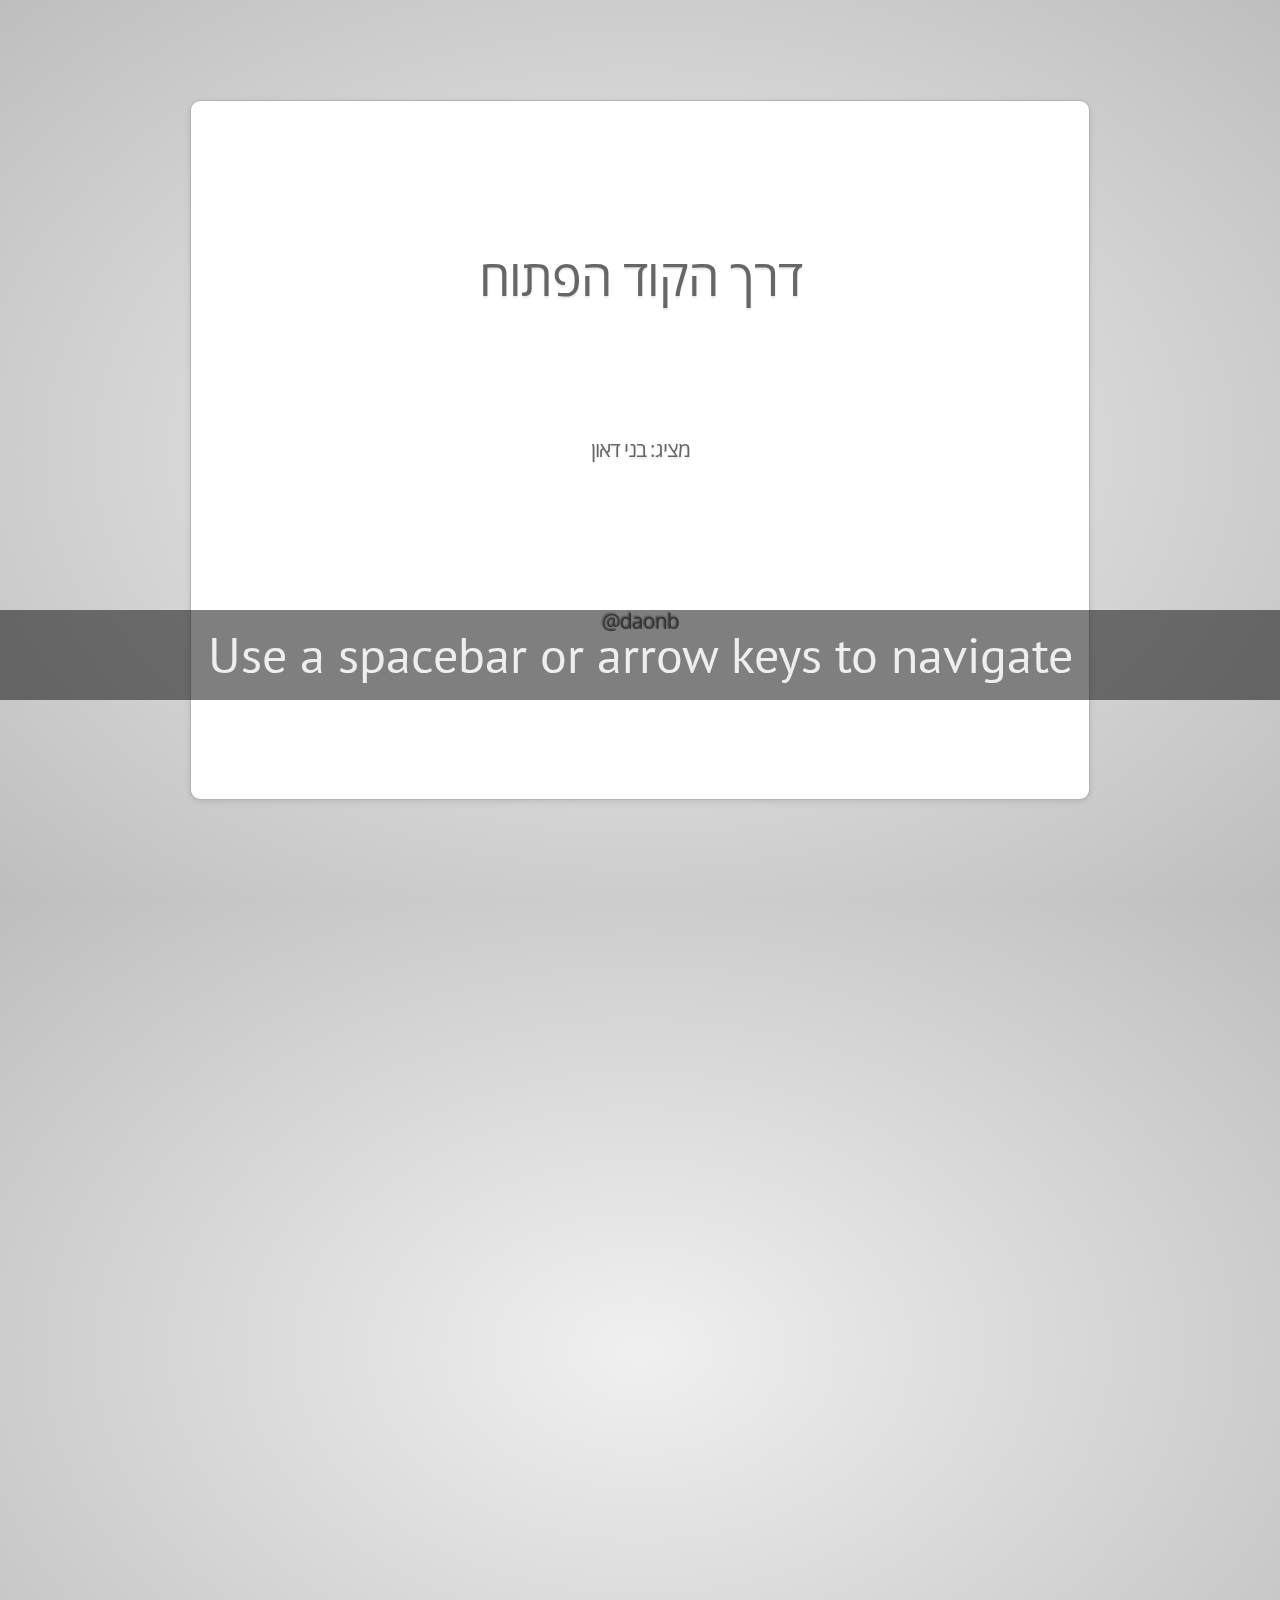
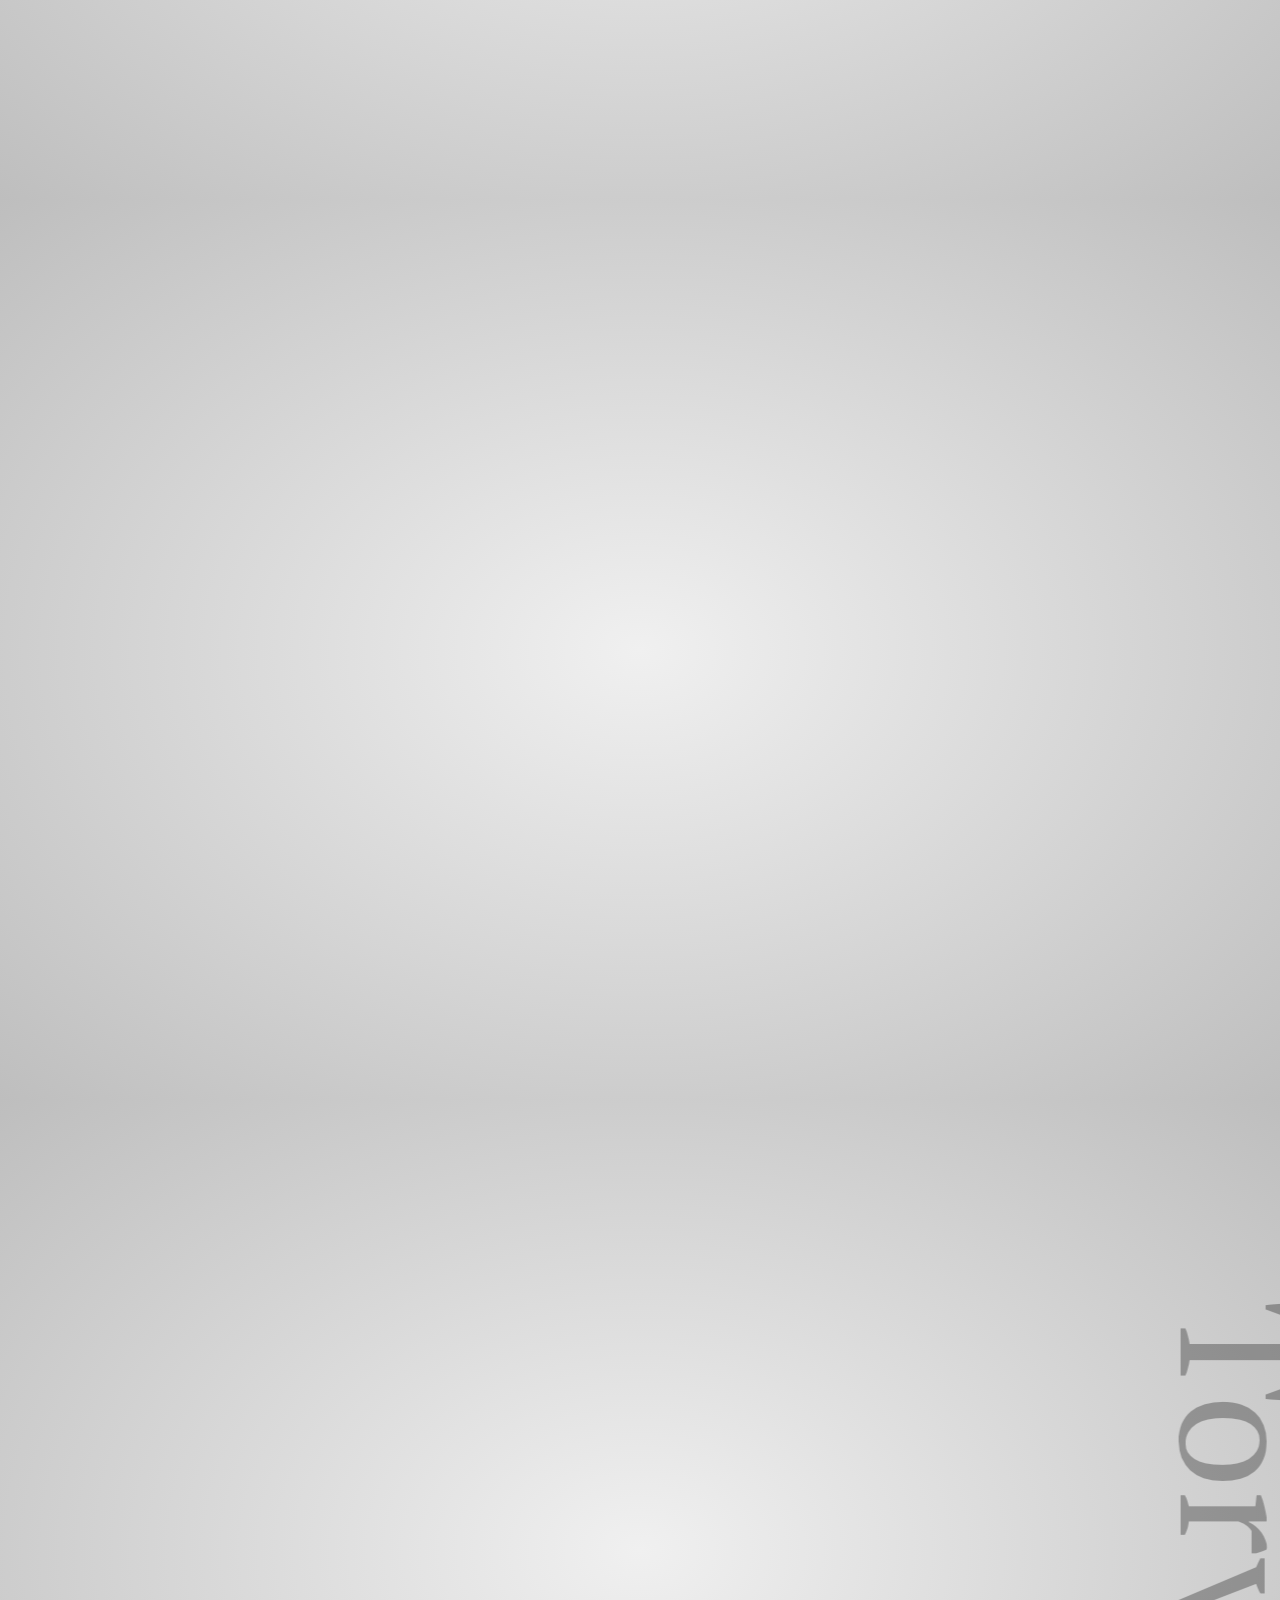
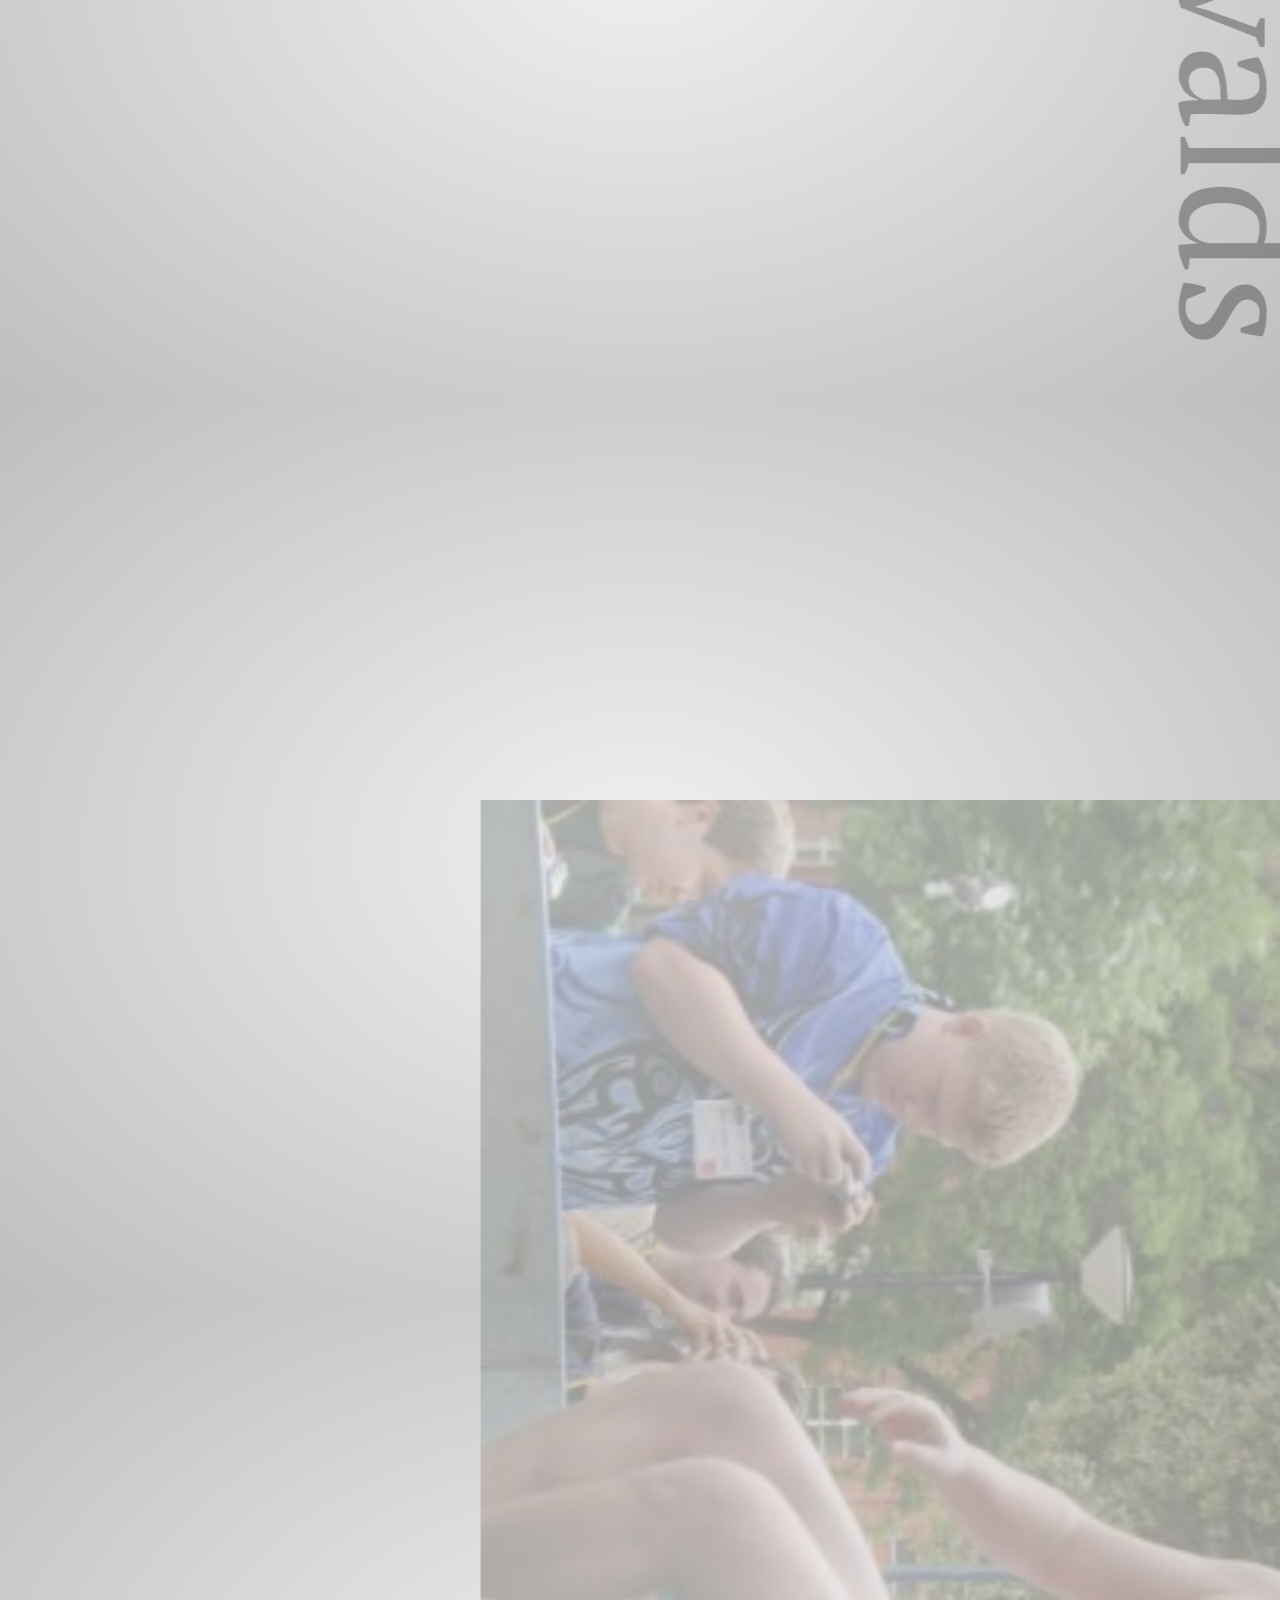
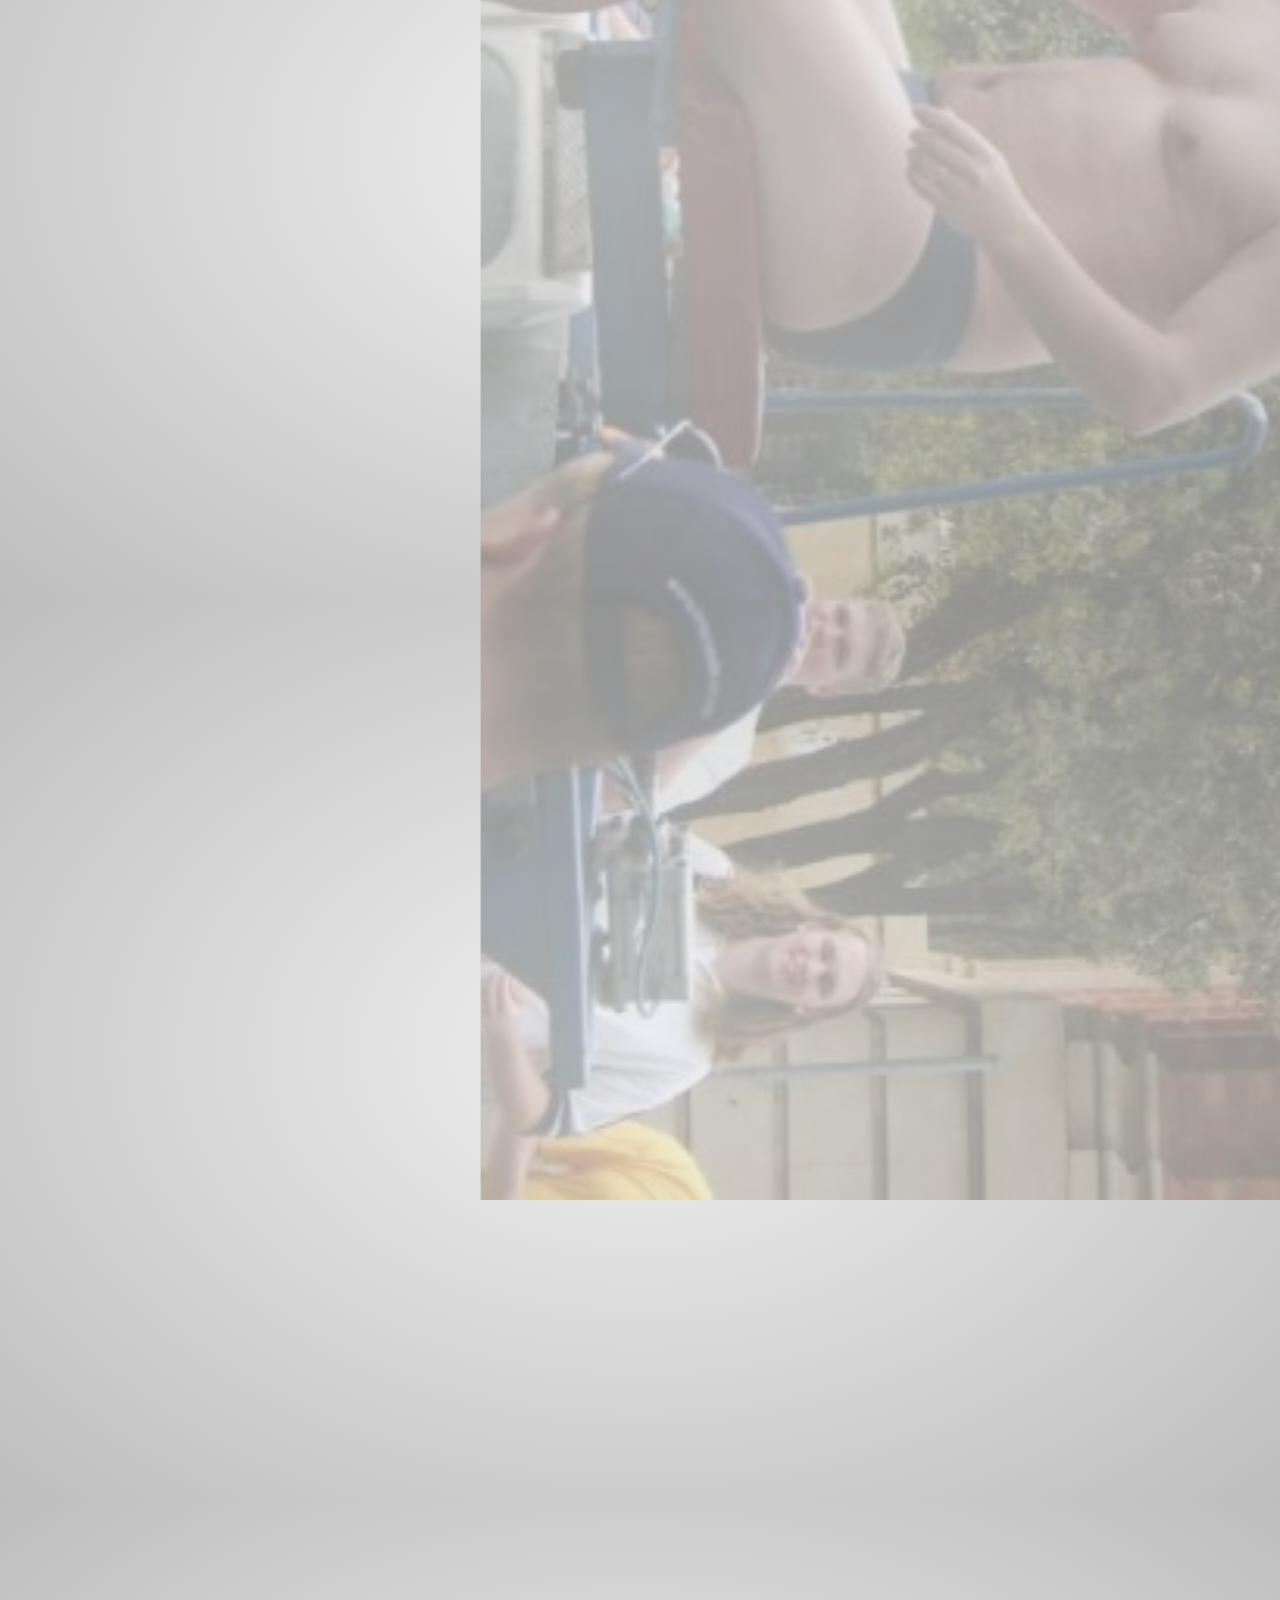
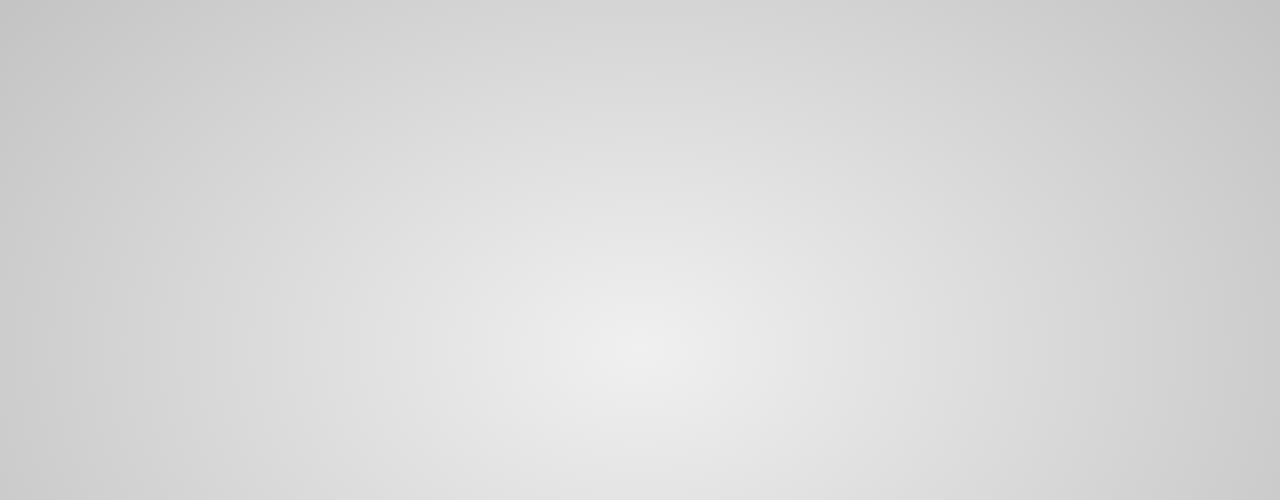
==== dao/index.html @ 3483859b "lipstick" ====
<!doctype html>

<!--

    Welcome to the light side of the source, young padawan.

    One step closer to learn something interesting you are...

                               ____                  
                            _.' :  `._               
                        .-.'`.  ;   .'`.-.           
               __      / : ___\ ;  /___ ; \      __  
             ,'_ ""=-.:__;".-.";: :".-.":__;.-="" _`,
             :' `.t""=-.. '<@.`;_  ',@:` ..-=""j.' `;
                  `:-.._J '-.-'L__ `-.-' L_..-;'     
                    "-.__ ;  .-"  "-.  : __.-"       
                        L ' /.======.\ ' J           
                         "-.   "__"   .-"            
                        __.l"-:_JL_;-";.__           
                     .-j/'.;  ;""""  / .'\"-.        
                   .' /:`. "-.:     .-" .';  `.      
                .-"  / ;  "-. "-..-" .-"  :    "-.   
             .+"-.  : :      "-.__.-"      ;-._   \  
             ; \  `.; ;                    : : "+. ; 
             :  ;   ; ;                    : ;  : \: 
             ;  :   ; :                    ;:   ;  : 
            : \  ;  :  ;                  : ;  /  :: 
            ;  ; :   ; :                  ;   :   ;: 
            :  :  ;  :  ;                : :  ;  : ; 
            ;\    :   ; :                ; ;     ; ; 
            : `."-;   :  ;              :  ;    /  ; 
             ;    -:   ; :              ;  : .-"   : 
             :\     \  :  ;            : \.-"      : 
              ;`.    \  ; :            ;.'_..-=  / ; 
              :  "-.  "-:  ;          :/."      .'  :
               \         \ :          ;/  __        :
                \       .-`.\        /t-""  ":-+.   :
                 `.  .-"    `l    __/ /`. :  ; ; \  ;
                   \   .-" .-"-.-"  .' .'j \  /   ;/ 
                    \ / .-"   /.     .'.' ;_:'    ;  
                     :-""-.`./-.'     /    `.___.'   
                           \ `t  ._  /               
                            "-.t-._:'                

-->

<!--
    
    So you'd like to know how to use impress.js?
    
    You've made the first, very important step - you're reading the source code.
    And that's how impress.js presentations are built - with HTML and CSS code.
    
    Believe me, you need quite decent HTML and CSS skills to be able to use impress.js effectively.
    And what is even more important, you need to be a designer, too, because there are no default
    styles for impress.js presentations, there is no default or automatic layout for them.
    
    You need to design and build it by hand.
    
    So...
    
    Would you still like to know how to use impress.js?
    
-->

<html lang="en">
<head>
    <meta charset="utf-8" />
    <meta name="viewport" content="width=1024" />
    <meta name="apple-mobile-web-app-capable" content="yes" />
    <title>impress.js | presentation tool based on the power of CSS3 transforms and transitions in modern browsers | by Bartek Szopka @bartaz</title>
    
    <meta name="description" content="impress.js is a presentation tool based on the power of CSS3 transforms and transitions in modern browsers and inspired by the idea behind prezi.com." />
    <meta name="author" content="Bartek Szopka" />

    <link href="http://fonts.googleapis.com/css?family=Open+Sans:regular,semibold,italic,italicsemibold|PT+Sans:400,700,400italic,700italic|PT+Serif:400,700,400italic,700italic" rel="stylesheet" />

    <!--
        
        Impress.js doesn't depend on any external stylesheet. Script adds all styles it needs for
        presentation to work.
        
        This style below contains styles only for demo presentation. Browse it to see how impress.js
        classes are used to style presentation steps, or how to apply fallback styles, but I don't want
        you to use them directly in your presentation.
        
        Be creative, build your own. We don't really want all impress.js presentations to look the same,
        do we?
        
        When creating your own presentation get rid of this file. Start from scratch, it's fun!
        
    -->
    <link href="css/daonb.css" rel="stylesheet" />
    
    <link rel="shortcut icon" href="favicon.png" />
    <link rel="apple-touch-icon" href="apple-touch-icon.png" />
</head>

<!--
    
    Body element is used by impress.js to set some useful class names, that will allow you to detect
    the support and state of the presentation in CSS or other scripts.
    
    First very useful class name is `impress-not-supported`. This class means, that browser doesn't
    support features required by impress.js, so you should apply some fallback styles in your CSS.
    It's not necessary to add it manually on this element. If the script detects that browser is not
    good enough it will add this class, but keeping it in HTML means that users without JavaScript
    will also get fallback styles.
    
    When impress.js script detects that browser supports all required features, this class name will
    be removed.
    
    The class name on body element also depends on currently active presentation step. More details about
    it can be found later, when `hint` element is being described.
    
-->
<body class="impress-not-supported">

<!--
    For example this fallback message is only visible when there is `impress-not-supported` class on body.
-->
<div class="fallback-message">
    <p>Your browser <b>doesn't support the features required</b> by impress.js, so you are presented with a simplified version of this presentation.</p>
    <p>For the best experience please use the latest <b>Chrome</b>, <b>Safari</b> or <b>Firefox</b> browser.</p>
</div>

<!--
    
    Now that's the core element used by impress.js.
    
    That's the wrapper for your presentation steps. In this element all the impress.js magic happens.
    It doesn't have to be a `<div>`. Only `id` is important here as that's how the script find it.
    
    You probably won't need it now, but there are some configuration options that can be set on this element.
    
    To change the duration of the transition between slides use `data-transition-duration="2000"` giving it
    a number of ms. It defaults to 1000 (1s).
    
    You can also control the perspective with `data-perspective="500"` giving it a number of pixels.
    It defaults to 1000. You can set it to 0 if you don't want any 3D effects.
    If you are willing to change this value make sure you understand how CSS perspective works:
    https://developer.mozilla.org/en/CSS/perspective
    
    But as I said, you won't need it for now, so don't worry - there are some simple but interesing things
    right around the corner of this tag ;)
    
-->
<div id="impress">

    <!--
        
        Here is where interesting thing start to happen.
        
        Each step of the presentation should be an element inside the `#impress` with a class name
        of `step`. These step elements are positioned, rotated and scaled by impress.js, and
        the 'camera' shows them on each step of the presentation.
        
        Positioning information is passed through data attributes.
        
        In the example below we only specify x and y position of the step element with `data-x="-1000"`
        and `data-y="-1500` attributes. This means that **the center** of the element (yes, the center)
        will be positioned in point x = -1000px and y = -1500px of the presentation 'canvas'.
        
        It will not be rotated or scaled.
        
    -->
    <div id="bored" class="step slide" data-x="-1000" data-y="-1500">
      <center>
        <q class="rtl" >דרך הקוד הפתוח</q>
        <q class="rtl" style="font-size: 70%">מציג: בני דאון</q>
        <q style="font-size: 70%"><a href="http://twitter.com/daonb">@daonb</a></q>

      </center>
    </div>

    <!--
        
        The `id` attribute of the step element is used to identify it in the URL, but it's optional.
        If it is not defined, it will get a default value of `step-N` where N is a number of slide.
        
        So in the example below it'll be `step-2`.
        
        The hash part of the url when this step is active will be `#/step-2`.
        
        You can also use `#step-2` in a link, to point directly to this particular step.
        
        Please note, that while `#/step-2` (with slash) would also work in a link it's not recommended.
        Using classic `id`-based links like `#step-2` makes these links usable also in fallback mode.
        
    <div class="step slide" data-x="0" data-y="-1500">
      <q>Using ideas from two great masters:<br/><br/> <strong>Linus Torvalds</strong> and <strong>Guido Van Rossum</strong></q>
    </div>
    -->

    <!--
        
        This is an example of step element being scaled.
        
        Again, we use a `data-` attribute, this time it's `data-scale="4"`, so it means that this
        element will be 4 times larger than the others.
        From presentation and transitions point of view it means, that it will have to be scaled
        down (4 times) to make it back to it's correct size.
        
    -->
    <div id="itch" class="step" data-x="1300" data-y="-500" data-scale="4">
        <div style="float:right; padding-top:50px;">
        <img src="img/itch.jpg" style="width:400px;"/>
      </div>
        <blockquote>"Every good work of software starts by scratching a developer's personal itch"</blockquote>
        <span class="footnote"><a href="http://en.wikipedia.org/wiki/The_Cathedral_and_the_Bazaar">The Cathedral and the Bazzar</a></span>
    </div>

    <!--
        
        This element introduces rotation.
        
        Notation shouldn't be a surprise. We use `data-rotate="90"` attribute, meaning that this
        element should be rotated by 90 degrees clockwise.
        
    -->
    <div id="lazy" class="step" data-x="0" data-y="2500" data-scale="5" data-rotate="90">
      <blockquote>"Intelligence is the ability to avoid doing work, yet getting the work done."</blockquote>
      <div style="float:right;">
        <img src="img/linus.jpg" style="width:400px;"/>
      </div>
      <span class="footnote">Linus Torvalds</span>
    </div>
    <div id="eyeballs" class="step" data-x="2000" data-y="2700" data-rotate="270" data-scale="5">
      <blockquote>"given enough eyeballs, all bugs are shallow"</blockquote>
      <span class="footnote">Linus' Law</span>
    </div>

    <div id="bold" class="step" data-x="3300" data-y="2100" data-rotate="270" data-scale="4">
      <blockquote>"I hate that whole 'victim philosophy'.  The truth shouldn't be sugarcoated."</blockquote>
      <span class="footnote"><a href="https://github.com/torvalds/linux/pull/17#issuecomment-5654674">Linus Torvalds</a></span>
    </div>

    <!--
        
        And now it gets really exiting! We move into third dimension!
        
        Along with `data-x` and `data-y`, you can define the position on third (Z) axis, with
        `data-z`. In the example below we use `data-z="-3000"` meaning that element should be
        positioned far away from us (by 3000px).
        
    <div id="tiny" class="step" data-x="2825" data-y="2325" data-z="-3000" data-rotate="300" data-scale="1">
        <p>and <b>tiny</b> ideas</p>
    </div>
    -->

    <!--
        
        This step here doesn't introduce anything new when it comes to data attributes, but you
        should notice in the demo that some words of this text are being animated.
        It's a very basic CSS transition that is applied to the elements when this step element is
        reached.
        
        At the very beginning of the presentation all step elements are given the class of `future`.
        It means that they haven't been visited yet.
        
        When the presentation moves to given step `future` is changed to `present` class name.
        That's how animation on this step works - text moves when the step has `present` class.
        
        Finally when the step is left the `present` class is removed from the element and `past`
        class is added.
        
        So basically every step element has one of three classes: `future`, `present` and `past`.
        Only one current step has the `present` class.
        
    -->
    <div id="adults" class="step" data-x="3600" data-y="-100" data-rotate="90" data-scale="5">
      <blockquote>"We're all consenting adults"</blockquote>
      <span class="footnote"><a href="http://mail.python.org/pipermail/tutor/2003-October/025932.html">Python Proverb</a></span>
    </div>

    <div id="beuty" class="step" data-x="6700" data-y="-300" data-scale="6">
      <blockquote>"Beautiful is better then ugly"</blockquote>
      <span class="footnote"><a href="http://www.python.org/dev/peps/pep-0020/">The Zen of Python</a></span>
    </div>

    <div id="never" class="step" data-x="5600" data-y="2000" data-scale="4">
      <div style="float:right;"><img src="img/silly_walks.png" style="height:500px;"/></div>
      <blockquote>"Now is better than never.</blockquote>
      <blockquote>Although never is often better than <strong>right</strong> now."</blockquote>
      <span class="footnote"><a href="http://www.python.org/dev/peps/pep-0020/">The Zen of Python</a></span>
    </div>

    <!--
        
        And the last one shows full power and flexibility of impress.js.
        
        You can not only position element in 3D, but also rotate it around any axis.
        So this one here will get rotated by -40 degrees (40 degrees anticlockwise) around X axis and
        10 degrees (clockwise) around Y axis.
        
        You can of course rotate it around Z axis with `data-rotate-z` - it has exactly the same effect
        as `data-rotate` (these two are basically aliases).
        
    -->
    <!--
        
        So to make a summary of all the possible attributes used to position presentation steps, we have:
        
        * `data-x`, `data-y`, `data-z` - they define the position of **the center** of step element on
            the canvas in pixels; their default value is 0;
        * `data-rotate-x`, `data-rotate-y`, 'data-rotate-z`, `data-rotate` - they define the rotation of
            the element around given axis in degrees; their default value is 0; `data-rotate` and `data-rotate-z`
            are exactly the same;
        * `data-scale` - defines the scale of step element; default value is 1
        
        These values are used by impress.js in CSS transformation functions, so for more information consult
        CSS transfrom docs: https://developer.mozilla.org/en/CSS/transform
        
    -->
    <div id="overview" class="step" data-x="3000" data-y="1500" data-scale="10">
    </div>

</div>

<!--
    
    Hint is not related to impress.js in any way.
    
    But it can show you how to use impress.js features in creative way.
    
    When the presentation step is shown (selected) its element gets the class of "active" and the body element
    gets the class based on active step id `impress-on-ID` (where ID is the step's id)... It may not be
    so clear because of all these "ids" in previous sentence, so for example when the first step (the one with
    the id of `bored`) is active, body element gets a class of `impress-on-bored`.
    
    This class is used by this hint below. Check CSS file to see how it's shown with delayed CSS animation when
    the first step of presentation is visible for a couple of seconds.
    
    ...
    
    And when it comes to this piece of JavaScript below ... kids, don't do this at home ;)
    It's just a quick and dirty workaround to get different hint text for touch devices.
    In a real world it should be at least placed in separate JS file ... and the touch content should be
    probably just hidden somewhere in HTML - not hard-coded in the script.
    
    Just sayin' ;)
    
-->
<div class="hint">
    <p>Use a spacebar or arrow keys to navigate</p>
</div>
<script>
if ("ontouchstart" in document.documentElement) { 
    document.querySelector(".hint").innerHTML = "<p>Tap on the left or right to navigate</p>";
}
</script>

<!--
    
    Last, but not least.
    
    To make all described above really work, you need to include impress.js in the page.
    I strongly encourage to minify it first.
    
    In here I just include full source of the script to make it more readable.
    
    You also need to call a `impress().init()` function to initialize impress.js presentation.
    And you should do it in the end of your document. Not only because it's a good practice, but also
    because it should be done when the whole document is ready.
    Of course you can wrap it in any kind of "DOM ready" event, but I was too lazy to do so ;)
    
-->
<script src="js/impress.js"></script>
<script>impress().init();</script>

<!--
    
    The `impress()` function also gives you access to the API that controls the presentation.
    
    Just store the result of the call:
    
        var api = impress();
    
    and you will get three functions you can call:
    
        `api.init()` - initializes the presentation,
        `api.next()` - moves to next step of the presentation,
        `api.prev()` - moves to previous step of the presentation,
        `api.goto( idx | id | element, [duration] )` - moves the presentation to the step given by its index number
                id or the DOM element; second parameter can be used to define duration of the transition in ms,
                but it's optional - if not provided default transition duration for the presentation will be used.
    
    You can also simply call `impress()` again to get the API, so `impress().next()` is also allowed.
    Don't worry, it wont initialize the presentation again.
    
    For some example uses of this API check the last part of the source of impress.js where the API
    is used in event handlers.
    
-->

</body>
</html>

<!--
    
    Now you know more or less everything you need to build your first impress.js presentation, but before
    you start...
    
    Oh, you've already cloned the code from GitHub?
    
    You have it open in text editor?
    
    Stop right there!
    
    That's not how you create awesome presentations. This is only a code. Implementation of the idea that
    first needs to grow in your mind.
    
    So if you want to build great presentation take a pencil and piece of paper. And turn off the computer.
    
    Sketch, draw and write. Brainstorm your ideas on a paper. Try to build a mind-map of what you'd like
    to present. It will get you closer and closer to the layout you'll build later with impress.js.
    
    Get back to the code only when you have your presentation ready on a paper. It doesn't make sense to do
    it earlier, because you'll only waste your time fighting with positioning of useless points.
    
    If you think I'm crazy, please put your hands on a book called "Presentation Zen". It's all about 
    creating awesome and engaging presentations.
    
    Think about it. 'Cause impress.js may not help you, if you have nothing interesting to say.
    
-->

<!--
    
    Are you still reading this?
    
    For real?
    
    I'm impressed! Feel free to let me know that you got that far (I'm @bartaz on Twitter), 'cause I'd like
    to congratulate you personally :)
    
    But you don't have to do it now. Take my advice and take some time off. Make yourself a cup of coffee, tea,
    or anything you like to drink. And raise a glass for me ;)
    
    Cheers!
    
-->
---- dao/css/daonb.css ----
/*
    So you like the style of impress.js demo?
    Or maybe you are just curious how it was done?
    
    You couldn't find a better place to find out!
    
    Welcome to the stylesheet impress.js demo presentation.
    
    Please remember that it is not meant to be a part of impress.js and is
    not required by impress.js.
    I expect that anyone creating a presentation for impress.js would create
    their own set of styles.
    
    But feel free to read through it and learn how to get the most of what
    impress.js provides.
    
    And let me be your guide.
    
    Shall we begin?
*/


/* 
    We start with a good ol' reset.
    That's the one by Eric Meyer http://meyerweb.com/eric/tools/css/reset/ 
    
    You can probably argue if it is needed here, or not, but for sure it
    doesn't do any harm and gives us a fresh start.
*/

html, body, div, span, applet, object, iframe,
h1, h2, h3, h4, h5, h6, p, blockquote, pre,
a, abbr, acronym, address, big, cite, code,
del, dfn, em, img, ins, kbd, q, s, samp,
small, strike, strong, sub, sup, tt, var,
b, u, i, center,
dl, dt, dd, ol, ul, li,
fieldset, form, label, legend,
table, caption, tbody, tfoot, thead, tr, th, td,
article, aside, canvas, details, embed, 
figure, figcaption, footer, header, hgroup, 
menu, nav, output, ruby, section, summary,
time, mark, audio, video {
    margin: 0;
    padding: 0;
    border: 0;
    font-size: 100%;
    font: inherit;
    vertical-align: baseline;
}

/* HTML5 display-role reset for older browsers */
article, aside, details, figcaption, figure, 
footer, header, hgroup, menu, nav, section {
    display: block;
}
body {
    line-height: 1;
}
ol, ul {
    list-style: none;
}
blockquote, q {
    quotes: none;
}
blockquote:before, blockquote:after,
q:before, q:after {
    content: '';
    content: none; 
}

table {
    border-collapse: collapse;
    border-spacing: 0;
}

/*
    Now here is when interesting things start to appear.
    
    We set up <body> styles with default font and nice gradient in the background.
    And yes, there is a lot of repetition there because of -prefixes but we don't
    want to leave anybody behind.
*/
body {
    font-family: 'PT Sans', sans-serif;
    min-height: 740px;
    
    background: rgb(215, 215, 215);
    background: -webkit-gradient(radial, 50% 50%, 0, 50% 50%, 500, from(rgb(240, 240, 240)), to(rgb(190, 190, 190)));
    background: -webkit-radial-gradient(rgb(240, 240, 240), rgb(190, 190, 190));
    background:    -moz-radial-gradient(rgb(240, 240, 240), rgb(190, 190, 190));
    background:     -ms-radial-gradient(rgb(240, 240, 240), rgb(190, 190, 190));
    background:      -o-radial-gradient(rgb(240, 240, 240), rgb(190, 190, 190));
    background:         radial-gradient(rgb(240, 240, 240), rgb(190, 190, 190));    
}

/*
    Now let's bring some text styles back ...
*/
b, strong { font-weight: bold }
i, em { font-style: italic }

/*
    ... and give links a nice look.
*/
a {
    color: inherit;
    text-decoration: none;
    padding: 0 0.1em;
    background: rgba(255,255,255,0.5);
    text-shadow: -1px -1px 2px rgba(100,100,100,0.9);
    border-radius: 0.2em;
    
    -webkit-transition: 0.5s;
    -moz-transition:    0.5s;
    -ms-transition:     0.5s;
    -o-transition:      0.5s;
    transition:         0.5s;
}

a:hover,
a:focus {
    background: rgba(255,255,255,1);
    text-shadow: -1px -1px 2px rgba(100,100,100,0.5);
}

/*
    Because the main point behind the impress.js demo is to demo impress.js
    we display a fallback message for users with browsers that don't support
    all the features required by it.
    
    All of the content will be still fully accessible for them, but I want
    them to know that they are missing something - that's what the demo is
    about, isn't it?
    
    And then we hide the message, when support is detected in the browser.
*/

.fallback-message {
    font-family: sans-serif;
    line-height: 1.3;
    
    width: 780px;
    padding: 10px 10px 0;
    margin: 20px auto;

    border: 1px solid #E4C652;
    border-radius: 10px;
    background: #EEDC94;
}

.fallback-message p {
    margin-bottom: 10px;
}

.impress-supported .fallback-message {
    display: none;
}

/*
    Now let's style the presentation steps.
    
    We start with basics to make sure it displays correctly in everywhere ...
*/

.step {
    position: relative;
    width: 900px;
    padding: 40px;
    margin: 20px auto;

    -webkit-box-sizing: border-box;
    -moz-box-sizing:    border-box;
    -ms-box-sizing:     border-box;
    -o-box-sizing:      border-box;
    box-sizing:         border-box;

    font-family: 'PT Serif', georgia, serif;
    font-size: 48px;
    line-height: 1.5;
}

/*
    ... and we enhance the styles for impress.js.
    
    Basically we remove the margin and make inactive steps a little bit transparent.
*/
.impress-enabled .step {
    margin: 0;
    opacity: 0.3;

    -webkit-transition: opacity 1s;
    -moz-transition:    opacity 1s;
    -ms-transition:     opacity 1s;
    -o-transition:      opacity 1s;
    transition:         opacity 1s;
}

.impress-enabled .step.active { opacity: 1 }

/*
    These 'slide' step styles were heavily inspired by HTML5 Slides:
    http://html5slides.googlecode.com/svn/trunk/styles.css
    
    ;)
    
    They cover everything what you see on first three steps of the demo.
*/
.slide {
    display: block;

    width: 900px;
    height: 700px;
    padding: 40px 60px;

    background-color: white;
    border: 1px solid rgba(0, 0, 0, .3);
    border-radius: 10px;
    box-shadow: 0 2px 6px rgba(0, 0, 0, .1);

    color: rgb(102, 102, 102);
    text-shadow: 0 2px 2px rgba(0, 0, 0, .1);

    font-family: 'Open Sans', Arial, sans-serif;
    font-size: 30px;
    line-height: 36px;
    letter-spacing: -1px;
}

.slide q {
    display: block;
    font-size: 50px;
    line-height: 72px;

    margin-top: 100px;
}

.slide q strong {
    white-space: nowrap;
}

/*
    And now we start to style each step separately.
    
    I agree that this may be not the most efficient, object-oriented and
    scalable way of styling, but most of steps have quite a custom look
    and typography tricks here and there, so they had to be styles separately.

    First is the title step with a big <h1> (no room for padding) and some
    3D positioning along Z axis.
*/

#title {
    padding: 0;
}

#title .try {
    font-size: 64px;
    position: absolute;
    top: -0.5em;
    left: 1.5em;
    
    -webkit-transform: translateZ(20px);
    -moz-transform:    translateZ(20px);
    -ms-transform:     translateZ(20px);
    -o-transform:      translateZ(20px);
    transform:         translateZ(20px);
}

#title h1 {
    font-size: 190px;
    
    -webkit-transform: translateZ(50px);
    -moz-transform:    translateZ(50px);
    -ms-transform:     translateZ(50px);
    -o-transform:      translateZ(50px);
    transform:         translateZ(50px);
}

.footnote {
    font-size: 70%;
}

#lazy {
    width: 700px;
}

#big b {
    display: block;
    font-size: 250px;
    line-height: 250px;
}

#big .thoughts {
    font-size: 90px;
    line-height: 150px;
}

/*
    'Tiny ideas' just need some tiny styling.
*/
#tiny {
    width: 500px;
    text-align: center;
}

/*
    This step has some animated text ...
*/
#ing { width: 500px }

/*
    ... so we define display to `inline-block` to enable transforms and
    transition duration to 0.5s ...
*/
#ing b {
    display: inline-block;
    -webkit-transition: 0.5s;
    -moz-transition:    0.5s;
    -ms-transition:     0.5s;
    -o-transition:      0.5s;
    transition:         0.5s;
}

/*
    ... and we want 'positioning` word to move up a bit when the step gets
    `present` class ...
*/
#ing.present .positioning {
    -webkit-transform: translateY(-10px);
    -moz-transform:    translateY(-10px);
    -ms-transform:     translateY(-10px);
    -o-transform:      translateY(-10px);
    transform:         translateY(-10px);
}

/*
    ... 'rotating' to rotate quater of a second later ...
*/
#ing.present .rotating {
    -webkit-transform: rotate(-10deg);
    -moz-transform:    rotate(-10deg);
    -ms-transform:     rotate(-10deg);
    -o-transform:      rotate(-10deg);
    transform:         rotate(-10deg);

    -webkit-transition-delay: 0.25s;
    -moz-transition-delay:    0.25s;
    -ms-transition-delay:     0.25s;
    -o-transition-delay:      0.25s;
    transition-delay:         0.25s;
}

/*
    ... and 'scaling' to scale down after another quater of a second.
*/
#ing.present .scaling {
    -webkit-transform: scale(0.7);
    -moz-transform:    scale(0.7);
    -ms-transform:     scale(0.7);
    -o-transform:      scale(0.7);
    transform:         scale(0.7);

    -webkit-transition-delay: 0.5s;
    -moz-transition-delay:    0.5s;
    -ms-transition-delay:     0.5s;
    -o-transition-delay:      0.5s;
    transition-delay:         0.5s;
}

/*
    The 'imagination' step is again some boring font-sizing.
*/

#imagination {
    width: 600px;
}

#imagination .imagination {
    font-size: 78px;
}

/*
    There is nothing really special about 'use the source, Luke' step, too,
    except maybe of the Yoda background.
    
    As you can see below I've 'hard-coded' it in data URL.
    That's not the best way to serve images, but because that's just this one
    I decided it will be OK to have it this way.
    
    Just make sure you don't blindly copy this approach.
*/
#source {
    width: 700px;
    padding-bottom: 300px;
    
    /* Yoda Icon :: Pixel Art from Star Wars http://www.pixeljoint.com/pixelart/1423.htm */
    background-image: url([data-uri]);
    background-position: bottom right;
    background-repeat: no-repeat;
}

#source q {
    font-size: 60px;
}

/*
    And the "it's in 3D" step again brings some 3D typography - just for fun.
    
    Because we want to position <span> elements in 3D we set transform-style to
    `preserve-3d` on the paragraph.
    It is not needed by webkit browsers, but it is in Firefox. It's hard to say
    which behaviour is correct as 3D transforms spec is not very clear about it.
*/
#its-in-3d p {
    -webkit-transform-style: preserve-3d;
    -moz-transform-style:    preserve-3d; /* Y U need this Firefox?! */
    -ms-transform-style:     preserve-3d;
    -o-transform-style:      preserve-3d;
    transform-style:         preserve-3d;
}

/*
    Below we position each word separately along Z axis and we want it to transition
    to default position in 0.5s when the step gets `present` class.
    
    Quite a simple idea, but lot's of styles and prefixes.
*/
#its-in-3d span,
#its-in-3d b {
    display: inline-block;
    -webkit-transform: translateZ(40px);
    -moz-transform:    translateZ(40px);
    -ms-transform:     translateZ(40px);
    -o-transform:      translateZ(40px);
     transform:        translateZ(40px);
            
    -webkit-transition: 0.5s;
    -moz-transition:    0.5s;
    -ms-transition:     0.5s;
    -o-transition:      0.5s;
    transition:         0.5s;
}

#its-in-3d .have {
    -webkit-transform: translateZ(-40px);
    -moz-transform:    translateZ(-40px);
    -ms-transform:     translateZ(-40px);
    -o-transform:      translateZ(-40px);
    transform:         translateZ(-40px);
}

#its-in-3d .you {
    -webkit-transform: translateZ(20px);
    -moz-transform:    translateZ(20px);
    -ms-transform:     translateZ(20px);
    -o-transform:      translateZ(20px);
    transform:         translateZ(20px);
}

#its-in-3d .noticed {
    -webkit-transform: translateZ(-40px);
    -moz-transform:    translateZ(-40px);
    -ms-transform:     translateZ(-40px);
    -o-transform:      translateZ(-40px);
    transform:         translateZ(-40px);
}

#its-in-3d .its {
    -webkit-transform: translateZ(60px);
    -moz-transform:    translateZ(60px);
    -ms-transform:     translateZ(60px);
    -o-transform:      translateZ(60px);
    transform:         translateZ(60px);
}

#its-in-3d .in {
    -webkit-transform: translateZ(-10px);
    -moz-transform:    translateZ(-10px);
    -ms-transform:     translateZ(-10px);
    -o-transform:      translateZ(-10px);
    transform:         translateZ(-10px);
}

#its-in-3d .footnote {

    -webkit-transform: translateZ(-10px);
    -moz-transform:    translateZ(-10px);
    -ms-transform:     translateZ(-10px);
    -o-transform:      translateZ(-10px);
    transform:         translateZ(-10px);
}

#its-in-3d.present span,
#its-in-3d.present b {
    -webkit-transform: translateZ(0px);
    -moz-transform:    translateZ(0px);
    -ms-transform:     translateZ(0px);
    -o-transform:      translateZ(0px);
    transform:         translateZ(0px);
}

/*
    The last step is an overview.
    There is no content in it, so we make sure it's not visible because we want
    to be able to click on other steps.

*/
#overview { display: none }

/*
    We also make other steps visible and give them a pointer cursor using the
    `impress-on-` class.
*/
.impress-on-overview .step {
    opacity: 1;
    cursor: pointer;
}


/*
    Now, when we have all the steps styled let's give users a hint how to navigate
    around the presentation.
    
    The best way to do this would be to use JavaScript, show a delayed hint for a
    first time users, then hide it and store a status in cookie or localStorage...
    
    But I wanted to have some CSS fun and avoid additional scripting...
    
    Let me explain it first, so maybe the transition magic will be more readable
    when you read the code.
    
    First of all I wanted the hint to appear only when user is idle for a while.
    You can't detect the 'idle' state in CSS, but I delayed a appearing of the
    hint by 5s using transition-delay.
    
    You also can't detect in CSS if the user is a first-time visitor, so I had to
    make an assumption that I'll only show the hint on the first step. And when
    the step is changed hide the hint, because I can assume that user already
    knows how to navigate.
    
    To summarize it - hint is shown when the user is on the first step for longer
    than 5 seconds.
    
    The other problem I had was caused by the fact that I wanted the hint to fade
    in and out. It can be easily achieved by transitioning the opacity property.
    But that also meant that the hint was always on the screen, even if totally 
    transparent. It covered part of the screen and you couldn't correctly clicked
    through it.
    Unfortunately you cannot transition between display `block` and `none` in pure
    CSS, so I needed a way to not only fade out the hint but also move it out of
    the screen.
    
    I solved this problem by positioning the hint below the bottom of the screen
    with CSS transform and moving it up to show it. But I also didn't want this move
    to be visible. I wanted the hint only to fade in and out visually, so I delayed
    the fade in transition, so it starts when the hint is already in its correct
    position on the screen.
    
    I know, it sounds complicated ... maybe it would be easier with the code?
*/

.hint {
    /*
        We hide the hint until presentation is started and from browsers not supporting
        impress.js, as they will have a linear scrollable view ...
    */
    display: none;
    
    /*
        ... and give it some fixed position and nice styles.
    */
    position: fixed;
    left: 0;
    right: 0;
    bottom: 200px;
    
    background: rgba(0,0,0,0.5);
    color: #EEE;
    text-align: center;
    
    font-size: 50px;
    padding: 20px;
    
    z-index: 100;
    
    /*
        By default we don't want the hint to be visible, so we make it transparent ...
    */
    opacity: 0;
    
    /*
        ... and position it below the bottom of the screen (relative to it's fixed position)
    */
    -webkit-transform: translateY(400px);
    -moz-transform:    translateY(400px);
    -ms-transform:     translateY(400px);
    -o-transform:      translateY(400px);
    transform:         translateY(400px);

    /*
        Now let's imagine that the hint is visible and we want to fade it out and move out
        of the screen.
        
        So we define the transition on the opacity property with 1s duration and another
        transition on transform property delayed by 1s so it will happen after the fade out
        on opacity finished.
        
        This way user will not see the hint moving down.
    */
    -webkit-transition: opacity 1s, -webkit-transform 0.5s 1s;
    -moz-transition:    opacity 1s,    -moz-transform 0.5s 1s;
    -ms-transition:     opacity 1s,     -ms-transform 0.5s 1s;
    -o-transition:      opacity 1s,      -o-transform 0.5s 1s;
    transition:         opacity 1s,         transform 0.5s 1s;
}

/*
    Now we 'enable' the hint when presentation is initialized ...
*/
.impress-enabled .hint { display: block }

/*
    ... and we will show it when the first step (with id 'bored') is active.
*/
.impress-on-bored .hint {
    /*
        We remove the transparency and position the hint in its default fixed
        position.
    */
    opacity: 1;
    
    -webkit-transform: translateY(0px);
    -moz-transform:    translateY(0px);
    -ms-transform:     translateY(0px);
    -o-transform:      translateY(0px);
    transform:         translateY(0px);
    
    /*
        Now for fade in transition we have the oposite situation from the one
        above.
        
        First after 4.5s delay we animate the transform property to move the hint
        into its correct position and after that we fade it in with opacity 
        transition.
    */
    -webkit-transition: opacity 1s 5s, -webkit-transform 0.5s 4.5s;
    -moz-transition:    opacity 1s 5s,    -moz-transform 0.5s 4.5s;
    -ms-transition:     opacity 1s 5s,     -ms-transform 0.5s 4.5s;
    -o-transition:      opacity 1s 5s,      -o-transform 0.5s 4.5s;
    transition:         opacity 1s 5s,         transform 0.5s 4.5s;
}

/*
    And as the last thing there is a workaround for quite strange bug.
    It happens a lot in Chrome. I don't remember if I've seen it in Firefox.
    
    Sometimes the element positioned in 3D (especially when it's moved back
    along Z axis) is not clickable, because it falls 'behind' the <body>
    element.
    
    To prevent this, I decided to make <body> non clickable by setting 
    pointer-events property to `none` value.
    Value if this property is inherited, so to make everything else clickable
    I bring it back on the #impress element.
    
    If you want to know more about `pointer-events` here are some docs:
    https://developer.mozilla.org/en/CSS/pointer-events
    
    There is one very important thing to notice about this workaround - it makes
    everything 'unclickable' except what's in #impress element.
    
    So use it wisely ... or don't use at all.
*/
.impress-enabled          { pointer-events: none }
.impress-enabled #impress { pointer-events: auto }

/*
    There is one funny thing I just realized.
    
    Thanks to this workaround above everything except #impress element is invisible
    for click events. That means that the hint element is also not clickable.
    So basically all of this transforms and delayed transitions trickery was probably
    not needed at all...
    
    But it was fun to learn about it, wasn't it?
*/

/*
    That's all I have for you in this file.
    Thanks for reading. I hope you enjoyed it at least as much as I enjoyed writing it
    for you.
*/
.rtl { direction:rtl; }
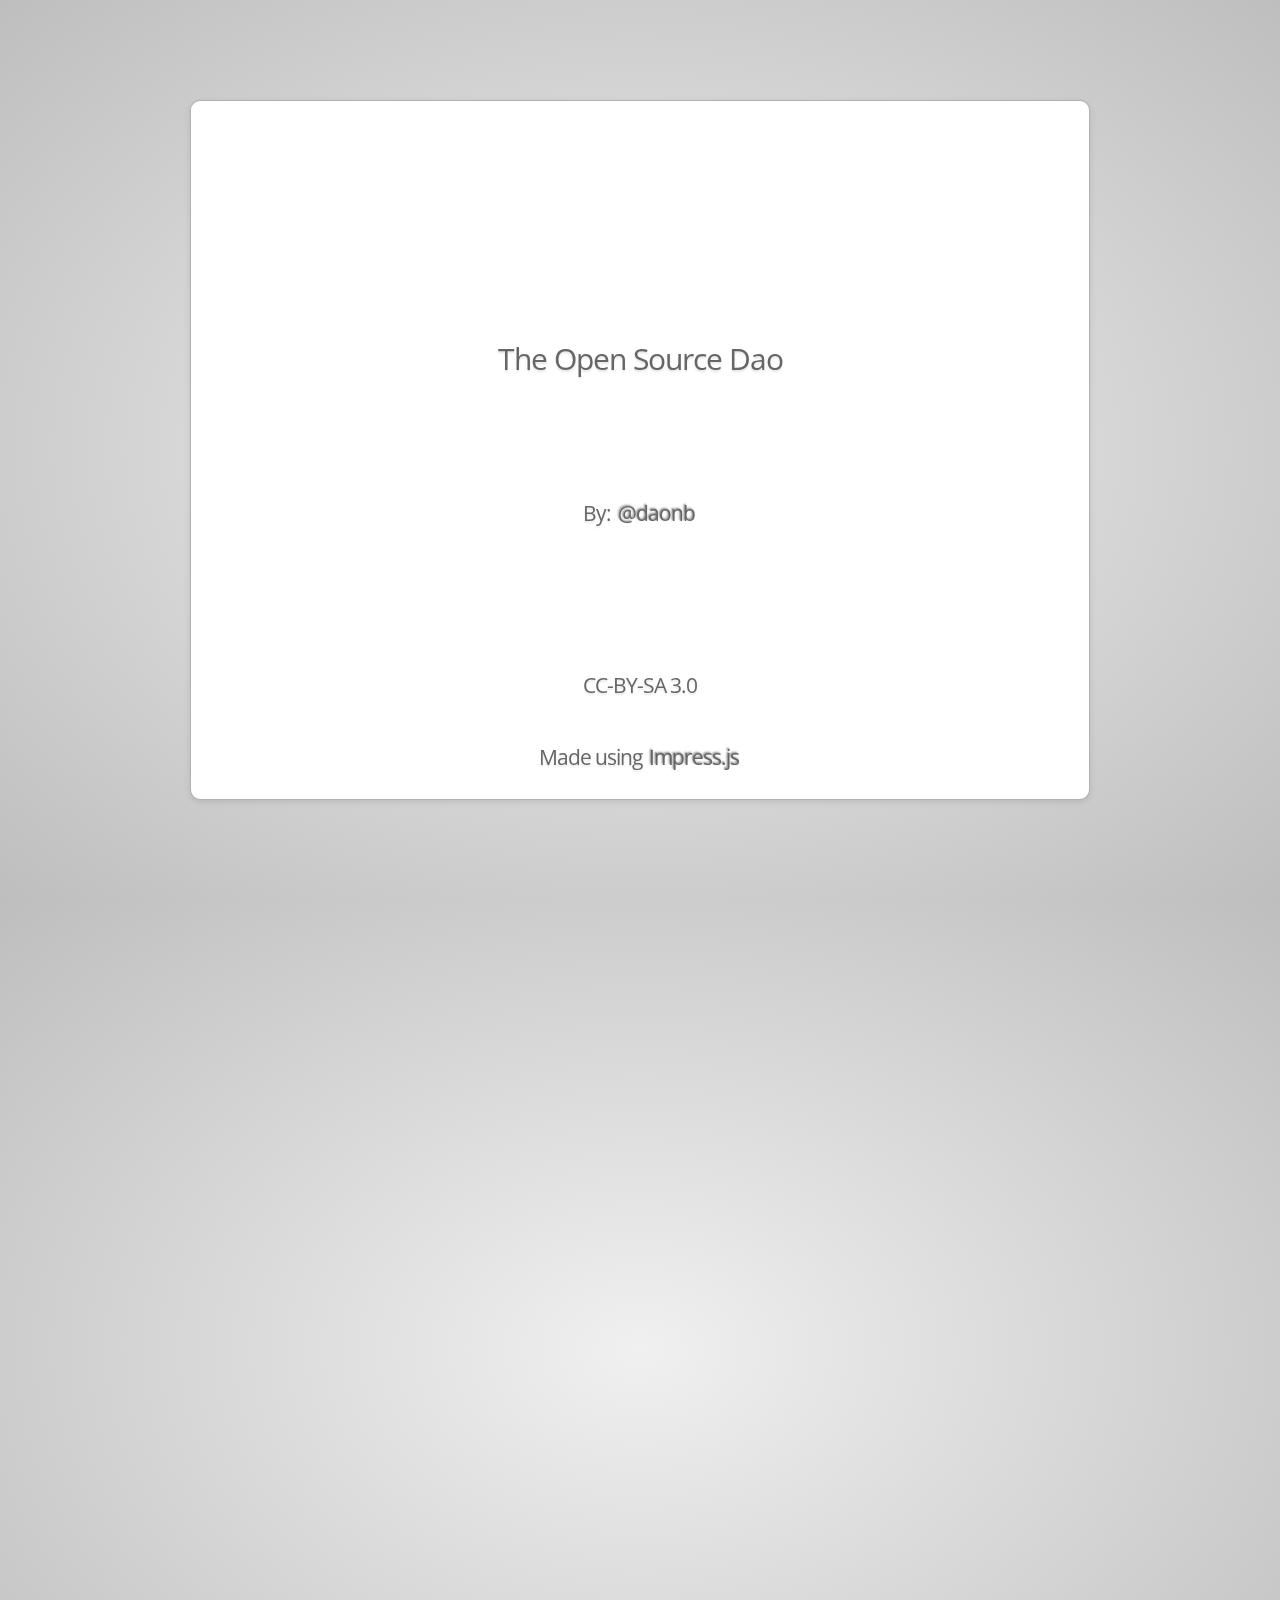
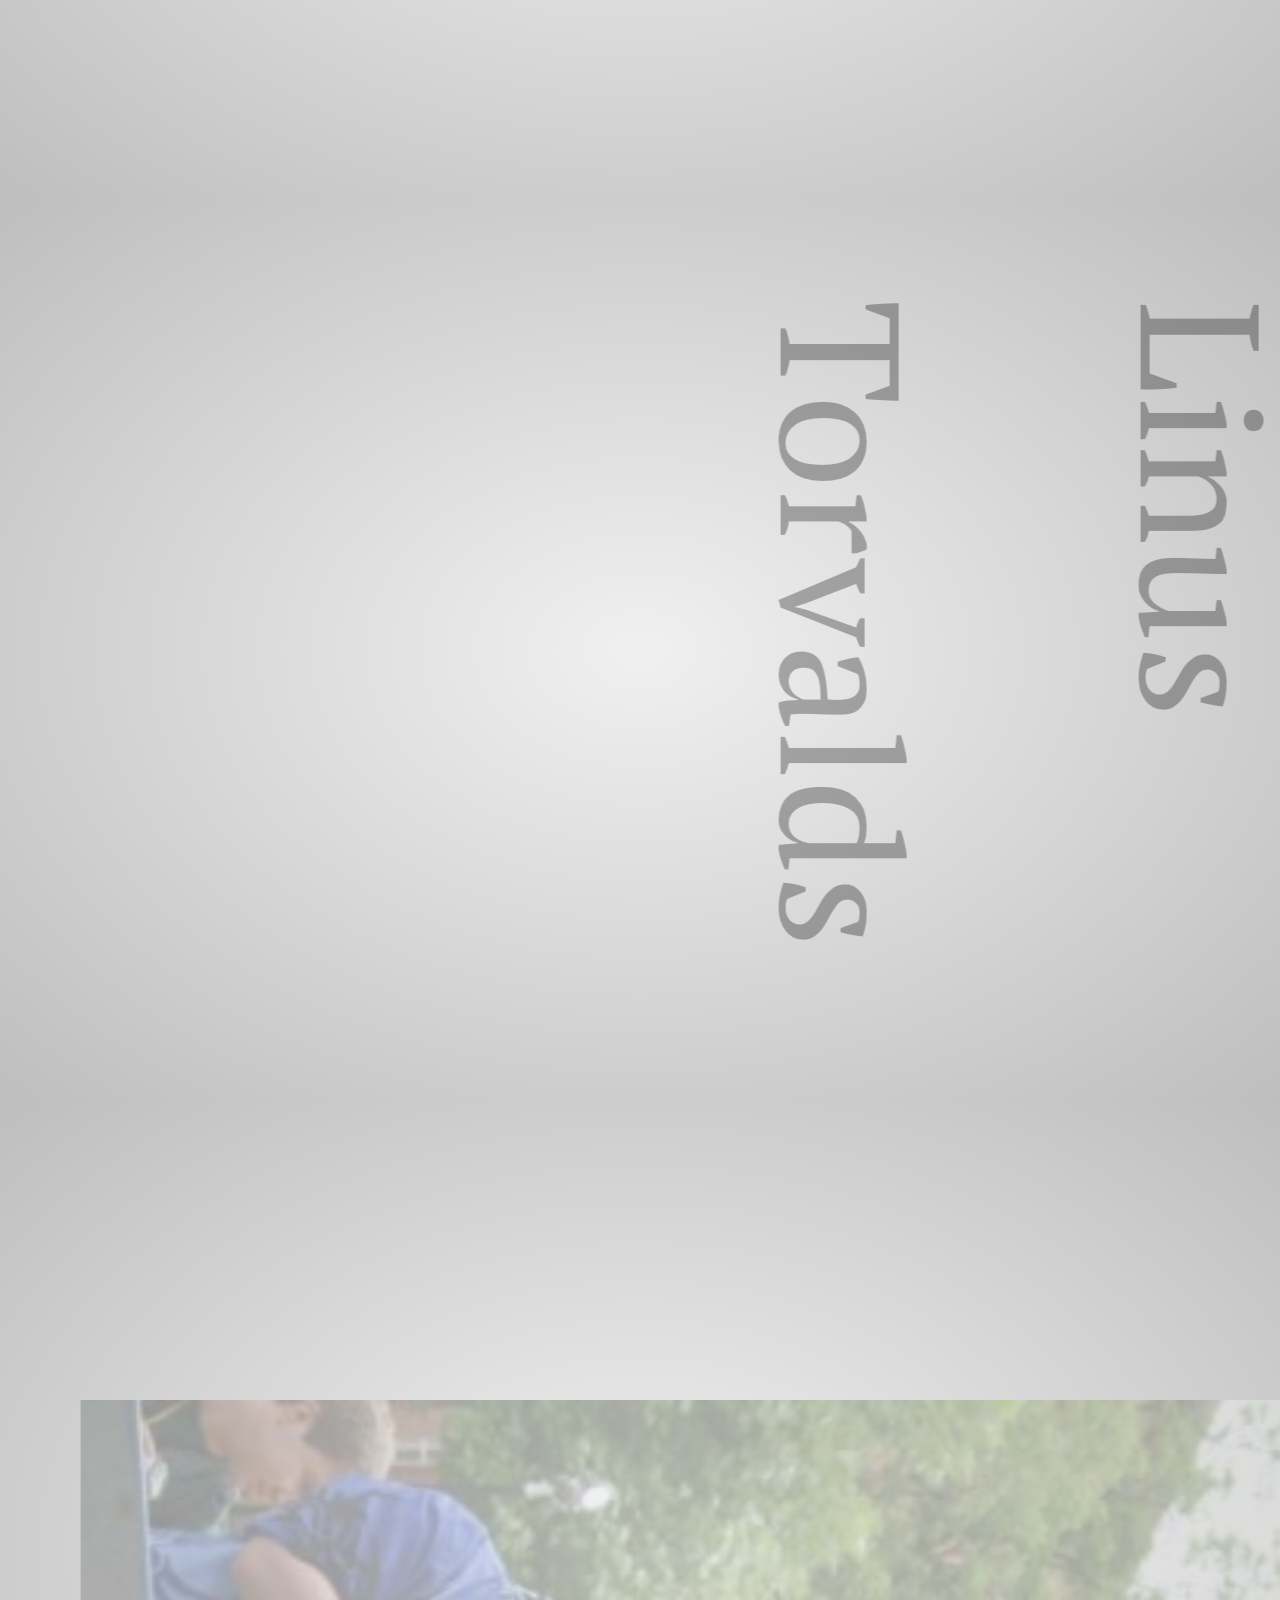
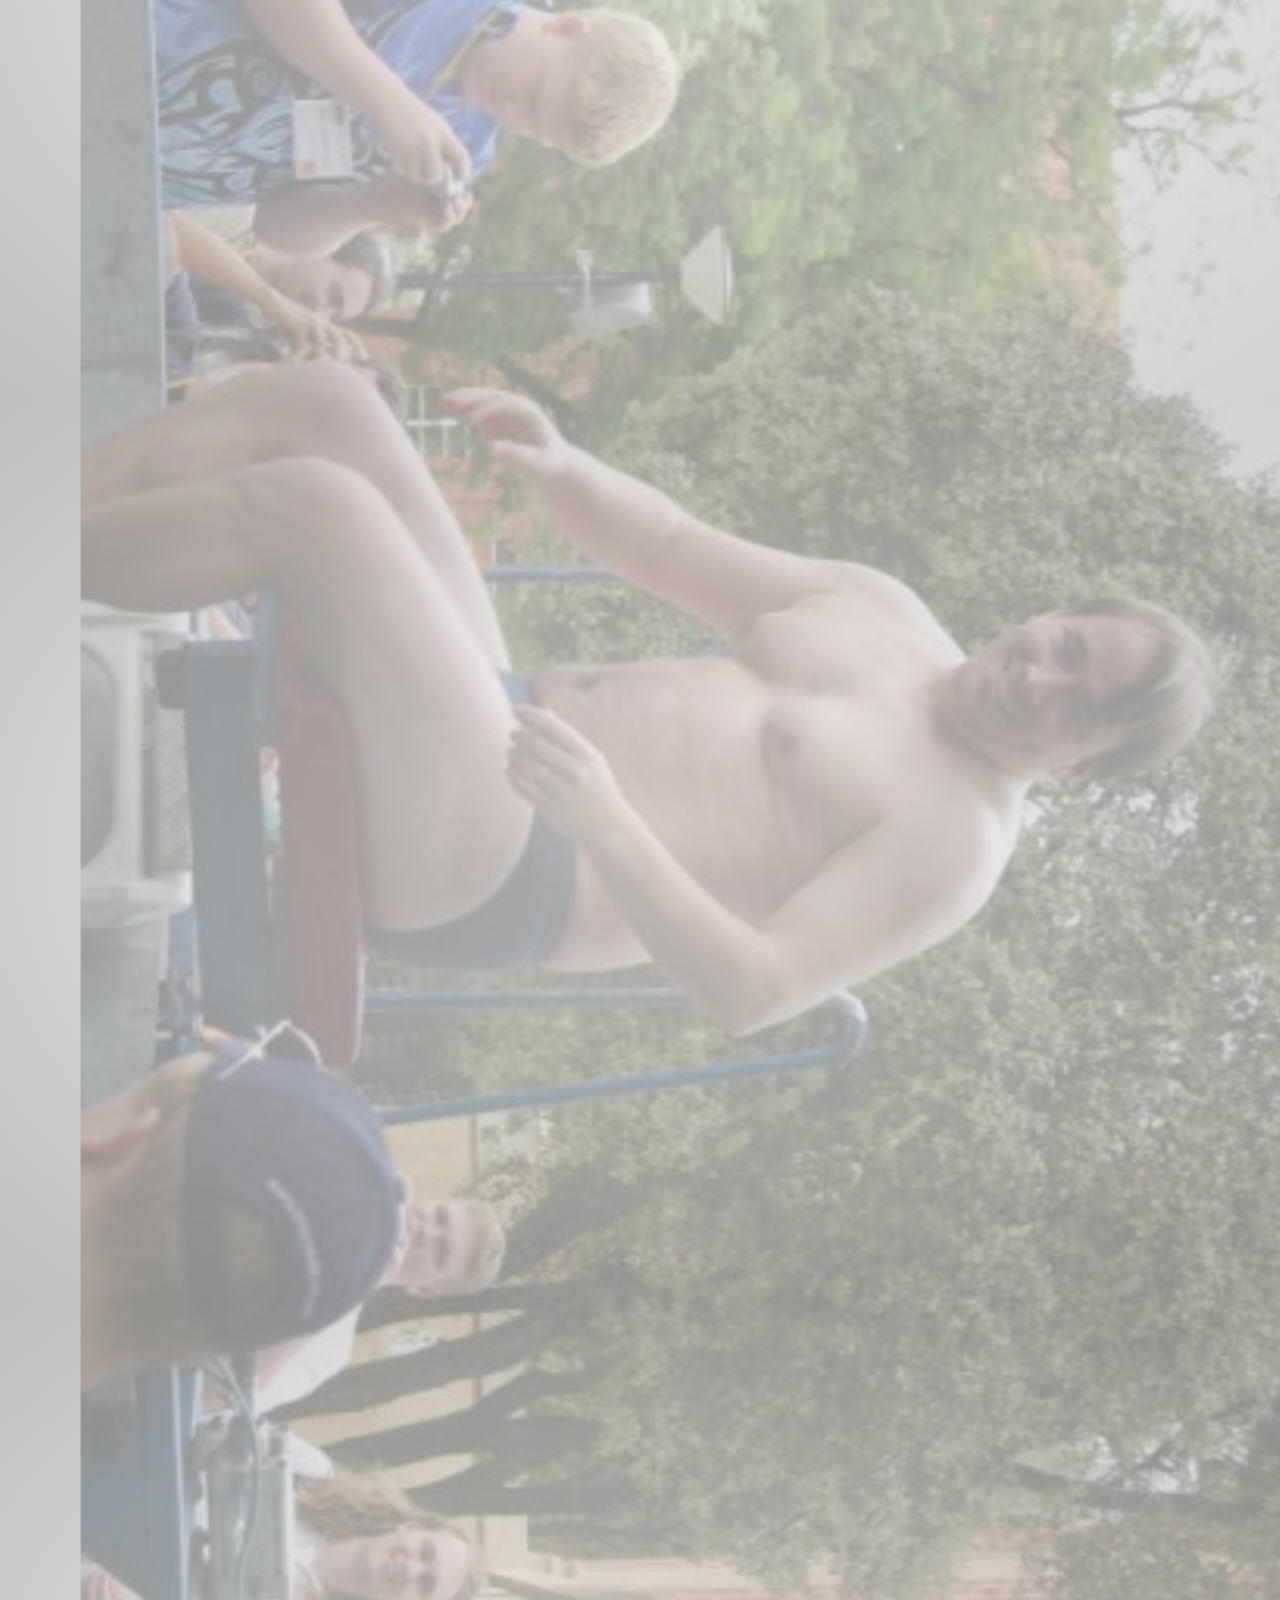
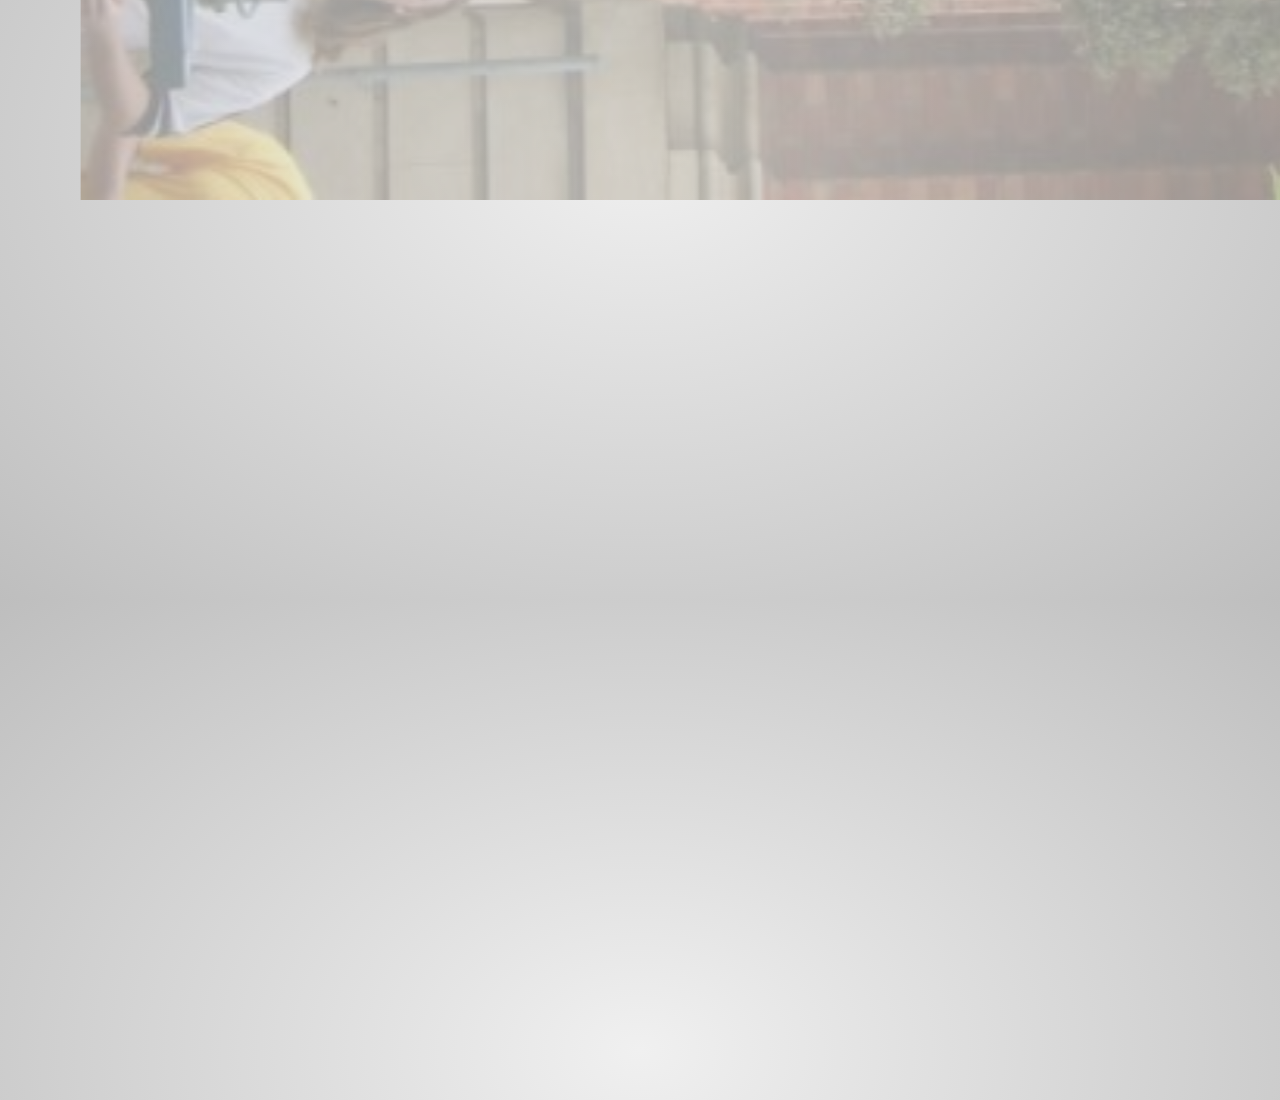
==== commit e87a1c33: "better http://yeda.us/dao presentation" ====
--- a/dao/index.html
+++ b/dao/index.html
@@ -68,10 +68,9 @@
     <meta charset="utf-8" />
     <meta name="viewport" content="width=1024" />
     <meta name="apple-mobile-web-app-capable" content="yes" />
-    <title>impress.js | presentation tool based on the power of CSS3 transforms and transitions in modern browsers | by Bartek Szopka @bartaz</title>
-    
-    <meta name="description" content="impress.js is a presentation tool based on the power of CSS3 transforms and transitions in modern browsers and inspired by the idea behind prezi.com." />
-    <meta name="author" content="Bartek Szopka" />
+    <title>The Open Source Dao</title>
+    
+    <meta name="author" content="Benny Daon" />
 
     <link href="http://fonts.googleapis.com/css?family=Open+Sans:regular,semibold,italic,italicsemibold|PT+Sans:400,700,400italic,700italic|PT+Serif:400,700,400italic,700italic" rel="stylesheet" />
 
@@ -164,13 +163,24 @@
         It will not be rotated or scaled.
         
     -->
-    <div id="bored" class="step slide" data-x="-1000" data-y="-1500">
+    <div id="title" class="step slide" data-x="-1000" data-y="-500">
       <center>
-        <q class="rtl" >דרך הקוד הפתוח</q>
-        <q class="rtl" style="font-size: 70%">מציג: בני דאון</q>
-        <q style="font-size: 70%"><a href="http://twitter.com/daonb">@daonb</a></q>
+        <H2 style="margin-top: 8em;">The Open Source Dao</H2>
+        <q style="font-size: 70%">By: <a href="http://twitter.com/daonb">@daonb</a></q>
+        <q style="font-size: 70%">CC-BY-SA 3.0<br/>
+        Made using <a href="http://github.com/bartaz/impress.js">Impress.js</a></q>
 
       </center>
+    </div>
+    <div id="community" class="step" data-x="-1000" data-y="-1500">
+        <div style="float:right; padding-left:50px;">
+        <img src="http://www.theopensourceway.org/w/images/d/d3/Barnraising_TOSW.jpg" style="width:400px;"/>
+      </div>
+        <q>The open source way is a way of thinking about how people 
+          collaborate within a community to achieve common goals and interests.
+          <div style="font-size: 70%; margin-top:0.5em;"><a href="http://www.theopensourceway.org/">source</a></div>
+        </q>
+
     </div>
 
     <!--
@@ -218,7 +228,7 @@
         element should be rotated by 90 degrees clockwise.
         
     -->
-    <div id="lazy" class="step" data-x="0" data-y="2500" data-scale="5" data-rotate="90">
+    <div id="lazy" class="step" data-x="-400" data-y="2500" data-scale="5" data-rotate="90">
       <blockquote>"Intelligence is the ability to avoid doing work, yet getting the work done."</blockquote>
       <div style="float:right;">
         <img src="img/linus.jpg" style="width:400px;"/>
@@ -228,6 +238,7 @@
     <div id="eyeballs" class="step" data-x="2000" data-y="2700" data-rotate="270" data-scale="5">
       <blockquote>"given enough eyeballs, all bugs are shallow"</blockquote>
       <span class="footnote">Linus' Law</span>
+      
     </div>
 
     <div id="bold" class="step" data-x="3300" data-y="2100" data-rotate="270" data-scale="4">
